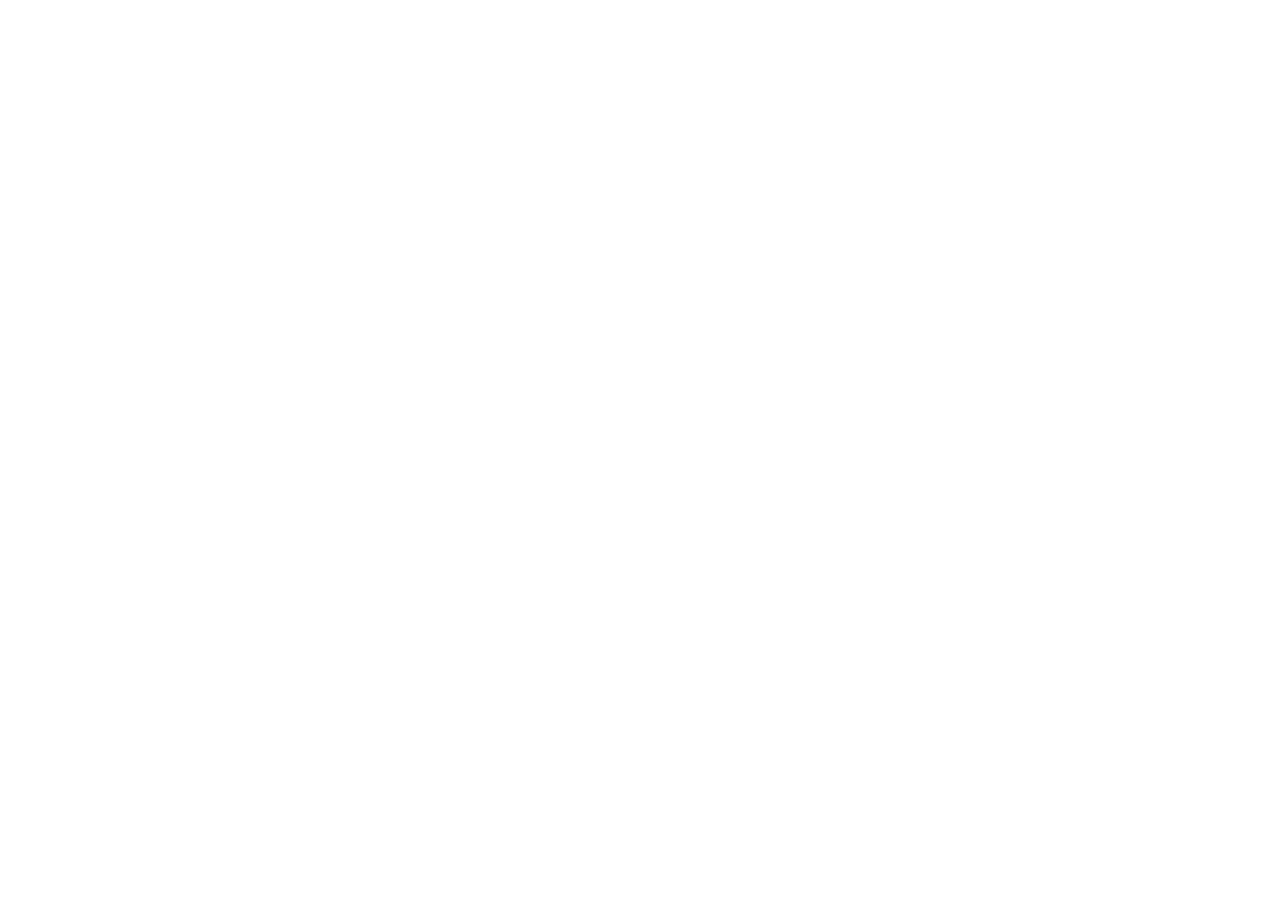
==== Главная.html @ c968aae7 "Добавление head" ====
<!DOCTYPE html>
<html lang="ru">
    <head>
        <link rel="stylesheet" href="css/style.css">
        <meta http-equiv="Contecnt-type" content="text/html;charset=UTF-8"/>
        <meta name="viewport" content="width=device-width, initial-scale=1.0, maximum-scale=1.0, user-scalable=0">
        <title>Бургерная</title>
    </head>
</html>
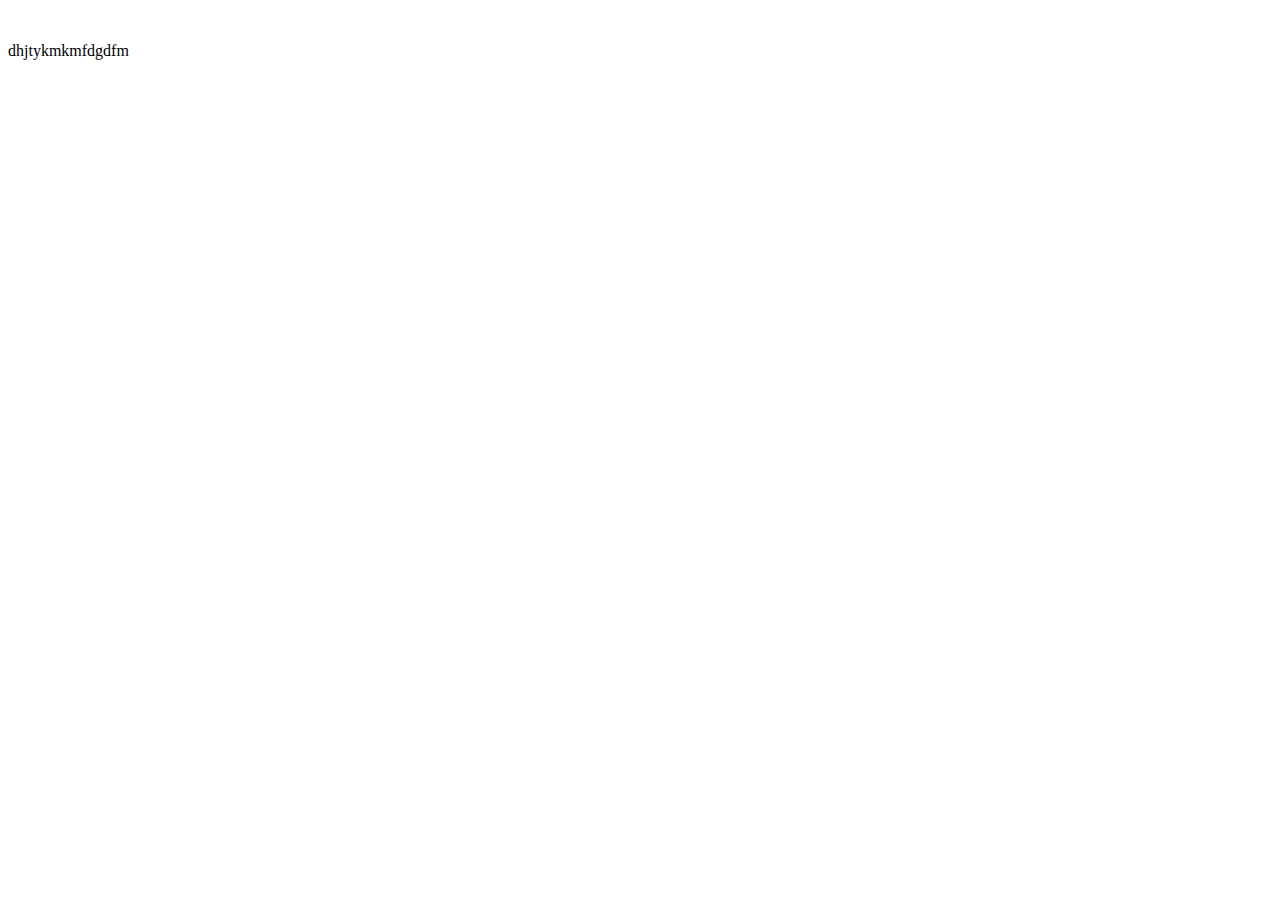
==== commit 44071e88: "Создание логотипа" ====
--- a/Главная.html
+++ b/Главная.html
@@ -1,9 +1,26 @@
 <!DOCTYPE html>
 <html lang="ru">
     <head>
+        <link rel="preconnect" href="https://fonts.googleapis.com">
+<link rel="preconnect" href="https://fonts.gstatic.com" crossorigin>
+<link href="https://fonts.googleapis.com/css2?family=Montserrat:ital,wght@0,100..900;1,100..900&display=swap" rel="stylesheet">
         <link rel="stylesheet" href="css/style.css">
         <meta http-equiv="Contecnt-type" content="text/html;charset=UTF-8"/>
         <meta name="viewport" content="width=device-width, initial-scale=1.0, maximum-scale=1.0, user-scalable=0">
         <title>Бургерная</title>
     </head>
+    <body>
+        <div class="wrapper">
+            <header id="header">
+                <div class="container">
+                    <div class="header__body">
+                        <div class="header__menu">
+                            <div class="header__logo"><img src="../img/Логотип.svg" alt=""></div>
+                            <p>dhjtykmkmfdgdfm</p>
+                        </div>
+                    </div>
+                </div>
+            </header>
+        </div>
+    </body>
 </html>
--- a/css/style.css
+++ b/css/style.css
@@ -0,0 +1 @@
+@import url("https://fonts.googleapis.com/css2?family=Montserrat:ital,wght@0,100..900;1,100..900&display=swap");